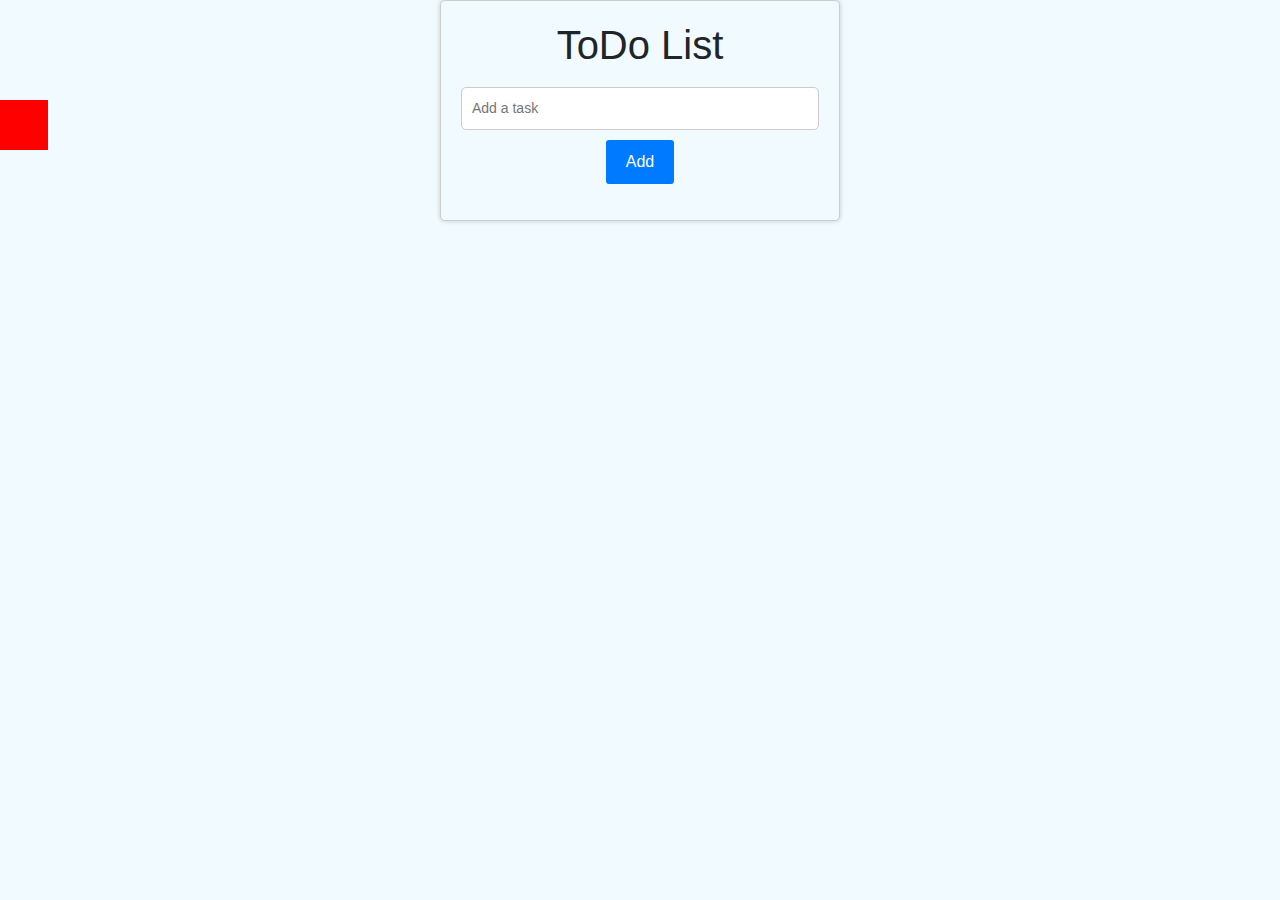
==== todo.html @ c0f45aa6 "Add files via upload" ====
<!DOCTYPE html>
<html lang="en">
<head>
	<meta charset="UTF-8">
	<meta content="IE=edge" http-equiv="X-UA-Compatible">
	<meta content="width=device-width, initial-scale=1.0" name="viewport">
	<title> Aruzhan's Website</title>
    <link rel="stylesheet" href="https://cdn.jsdelivr.net/npm/bootstrap-icons@1.11.1/font/bootstrap-icons.css">
    <link href="https://cdn.jsdelivr.net/npm/bootstrap@5.1.0/dist/css/bootstrap.min.css" rel="stylesheet">
  <link href="https://cdnjs.cloudflare.com/ajax/libs/animate.css/3.7.2/animate.min.css" rel="stylesheet">
    <link rel="stylesheet" href="styles.css">
	<link rel="icon" href="favicon.png" type="image/x-icon">
	<link rel="stylesheet" href="https://cdnjs.cloudflare.com/ajax/libs/font-awesome/5.15.3/css/all.min.css">
</head>
<body>
<div class="todo-container">
    <h1>ToDo List</h1>
    <div class="input-container">
        <input type="text" id="taskInput" placeholder="Add a task">
        <button id="addTask">Add</button>
    </div>
    <ul id="taskList">
    </ul>
</div>
<script src="script.js"></script>
    <div id="ball" style="position: absolute; left: 0; top: 100px; width: 50px; height: 50px; background-color: red;"></div>
<script>
    var ball = document.getElementById("ball");
var direction = 1; // 1 = right, -1 = left
var distance = 300; // Distance to move in pixels
var speed = 2000; // Time taken to complete the animation in milliseconds

function moveBall() {
  var currentPosition = parseInt(window.getComputedStyle(ball).getPropertyValue("left"));
  
  if (currentPosition >= distance || currentPosition <= 0) {
    direction *= -1; // Reverse direction at target positions
  }

  currentPosition += direction * (distance / speed) * 16; // Calculate position change per frame (assumes 60 frames per second)
  ball.style.left = currentPosition + "px";

  window.requestAnimationFrame(moveBall);
}

window.requestAnimationFrame(moveBall);

</script>
</body>
</html>
---- styles.css ----
* {
    font-family: 'Montserrat', sans-serif;
}

body {
    background: #f1fbff;
}

.section-padding {
    padding: 100px 0;
}

.carousel-item {
    height: 100vh;
    min-height: 300px;
}

.carousel-caption {
    bottom: 220px;
    z-index: 2;
}

.carousel-caption h5 {
    font-size: 45px;
    text-transform: uppercase;
    letter-spacing: 2px;
    margin-top: 25px;
}

.carousel-caption p {
    width: 60%;
    margin: auto;
    font-size: 18px;
    line-height: 1.9;
}

.carousel-inner:before {
    content: '';
    position: absolute;
    width: 100%;
    height: 100%;
    top: 0;
    left: 0;
    background: rgba(0, 0, 0, 0.7);
    z-index: 1;
}

.navbar .getstarted {
    background: #106eea;
    margin-left: 30px;
    border-radius: 4px;
    font-weight: 400;
    color: #fff;
    text-decoration: none;
    padding: .5rem 1rem;
    line-height: 2.3;
}

.navbar-nav a {
    font-size: 15px;
    text-transform: uppercase;
    font-weight: 500;
}

.navbar-light .navbar-brand {
    color: #000;
    font-size: 25px;
    text-transform: uppercase;
    font-weight: bold;
    letter-spacing: 2px;
}

.navbar-light .navbar-brand:focus, .navbar-light .navbar-brand:hover {
    color: #000;
}

.navbar-light .navbar-nav .nav-link {
    color: #000;
}

.navbar-light .navbar-nav .nav-link:focus, .navbar-light .navbar-nav .nav-link:hover {
    color: #000;
}

.w-100 {
    height: 100vh;
}

.navbar-toggler {
    padding: 1px 5px;
    font-size: 18px;
    line-height: 0.3;
    background: #fff;
}

.portfolio .card {
    box-shadow: 15px 15px 40px rgba(0, 0, 0, 0.15);
}

.team .card {
    box-shadow: 15px 15px 40px rgba(0, 0, 0, 0.15);
}

.services .card-body i {
    font-size: 50px;
}

.team .card-body i {
    font-size: 20px;
}

@media only screen and (min-width: 768px) and (max-width: 991px) {
    .carousel-caption {
        bottom: 370px;
    }

    .carousel-caption p {
        width: 100%;
    }

    .card {
        margin-bottom: 30px;
    }

    .img-area img {
        width: 100%;
    }
}

@media only screen and (max-width: 767px) {
    .navbar-nav {
        text-align: center;
    }

    .carousel-caption {
        bottom: 125px;
    }

    .carousel-caption h5 {
        font-size: 17px;
    }

    .carousel-caption a {
        padding: 10px 15px;
        font-size: 15px;
    }

    .carousel-caption p {
        width: 100%;
        line-height: 1.6;
        font-size: 12px;
    }

    .about-text {
        padding-top: 50px;
    }

    .card {
        margin-bottom: 30px;
    }
}

.todo-container {
    background-color: #f1fbff;
    box-shadow: 0 0 5px rgba(0, 0, 0, 0.3);
    border-radius: 5px;
    text-align: center;
    padding: 20px;
    max-width: 400px;
}

.timer {
    margin: 20px;
}

button {
    padding: 10px 20px;
    background-color: #007BFF;
    color: #fff;
    border: none;
    border-radius: 3px;
    cursor: pointer;
}

button:hover {
    background-color: #0056b3;
}

.countdown {
    font-size: 36px;
    font-weight: bold;
    color: #007BFF;
    animation: countdown 1s linear;
}

@keyframes countdown {
    0% {
        transform: scale(1);
    }

    50% {
        transform: scale(1.1);
    }

    100% {
        transform: scale(1);
    }
}

.timecontainer, .formcontainer {
    max-width: 400px;
    margin: 0 auto;
    padding: 20px;
    background-color: #f5f5f5;
    border-radius: 5px;
    box-shadow: 0 0 5px rgba(0, 0, 0, 0.3);
    text-align: center;
}

.tab-container {
    display: flex;
    flex-direction: column;
    width: 300px;
    margin: 0 auto;
}

.tab-button {
    background-color: #007BFF;
    color: #fff;
    padding: 10px 20px;
    border: none;
    cursor: pointer;
    font-size: 16px;
    margin-bottom: 5px;
}

.tab-button:hover {
    background-color: #0056b3;
}

.tab-content {
    display: none;
    padding: 15px;
    border: 1px solid #ccc;
    border-top: none;
    background-color: #f9f9f9;
}

.todo-container {
    width: 500px;
    margin: 0 auto;
    padding: 20px;
    border: 1px solid #ccc;
    border-radius: 5px;
    box-shadow: 0 0 5px rgba(0, 0, 0, 0.2);
}

.todo-item {
    padding: 10px;
    border-bottom: 1px solid #ccc;
}

.box {
    width: 100px;
    height: 100px;
    background-color: #3498db;
    animation: moveRight 2s linear infinite;
}

@keyframes moveRight {
    0% {
        transform: translateX(0);
    }

    50% {
        transform: translateX(200px);
        background-color: #e74c3c;
    }

    100% {
        transform: translateX(0);
    }
}

input {
    width: 100%;
    padding: 10px;
    margin: 10px 0;
    border: 1px solid #ccc;
    border-radius: 5px;
    font-size: 14px;
}

.input-field:focus {
    outline: none;
    border: 1px solid #007BFF;
}

  
  .form-group {
    margin-bottom: 20px; 
  }
  
  
  
  .btn-primary {
    background-color: #007bff; 
    color: #fff; 
  }
  
  .btn-secondary {
    background-color: #6c757d; 
    color: #fff; 
  }
  
 
  .form-control:focus {
    border-color: #007bff; 
    box-shadow: 0 0 0 0.2rem rgba(0, 123, 255, 0.25);
  }
  
  
  
  .desc {  padding: 15px;
    text-align: center;}
  .game-container { width: 400px;
   margin: 0 auto; 
   }
  .draggable {
  background-color: #3498db;color: #fff;
  padding: 10px;margin: 5px;
  cursor: pointer;display: inline-block;
          }
   .category {border: 2px dashed #3498db;
   padding: 10px; margin: 10px;
   min-height: 50px; }
   #playButton {
    background-color: white; 
    color: #333; 
    font-size: 14px; 
    padding: 6px 12px; 
    border: 1px solid #333; 
    border-radius: 5px;
    margin-right: 10px;
   }

    #ball {
        transition: left 2s; 
      }
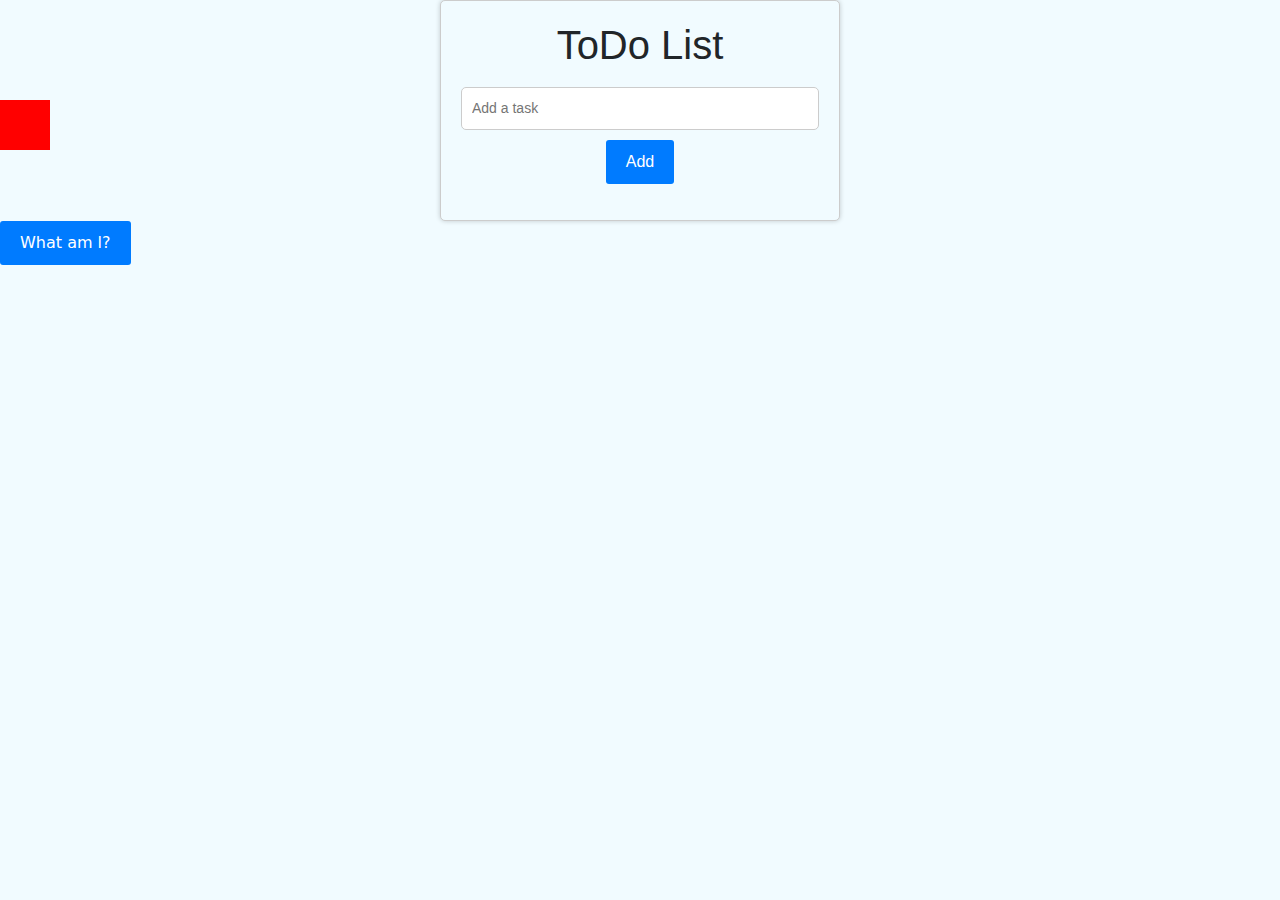
==== commit 852173f9: "Add files via upload" ====
--- a/todo.html
+++ b/todo.html
@@ -44,7 +44,23 @@
 }
 
 window.requestAnimationFrame(moveBall);
+</script>
+<button onclick="changeBackgroundImage()">What am l?</button>
+<div id="container"></div>
+<script>
+    function changeBackgroundImage() {
+  var container = document.getElementById("container");
+  var currentImage = container.style.backgroundImage;
+
+ 
+  if (currentImage === 'url("changeimage.png")') {
+    container.style.backgroundImage = 'url("changeimage.png")';
+  } else {
+    container.style.backgroundImage = 'url("changeimage.png")';
+  }
+}
 
 </script>
+
 </body>
 </html>